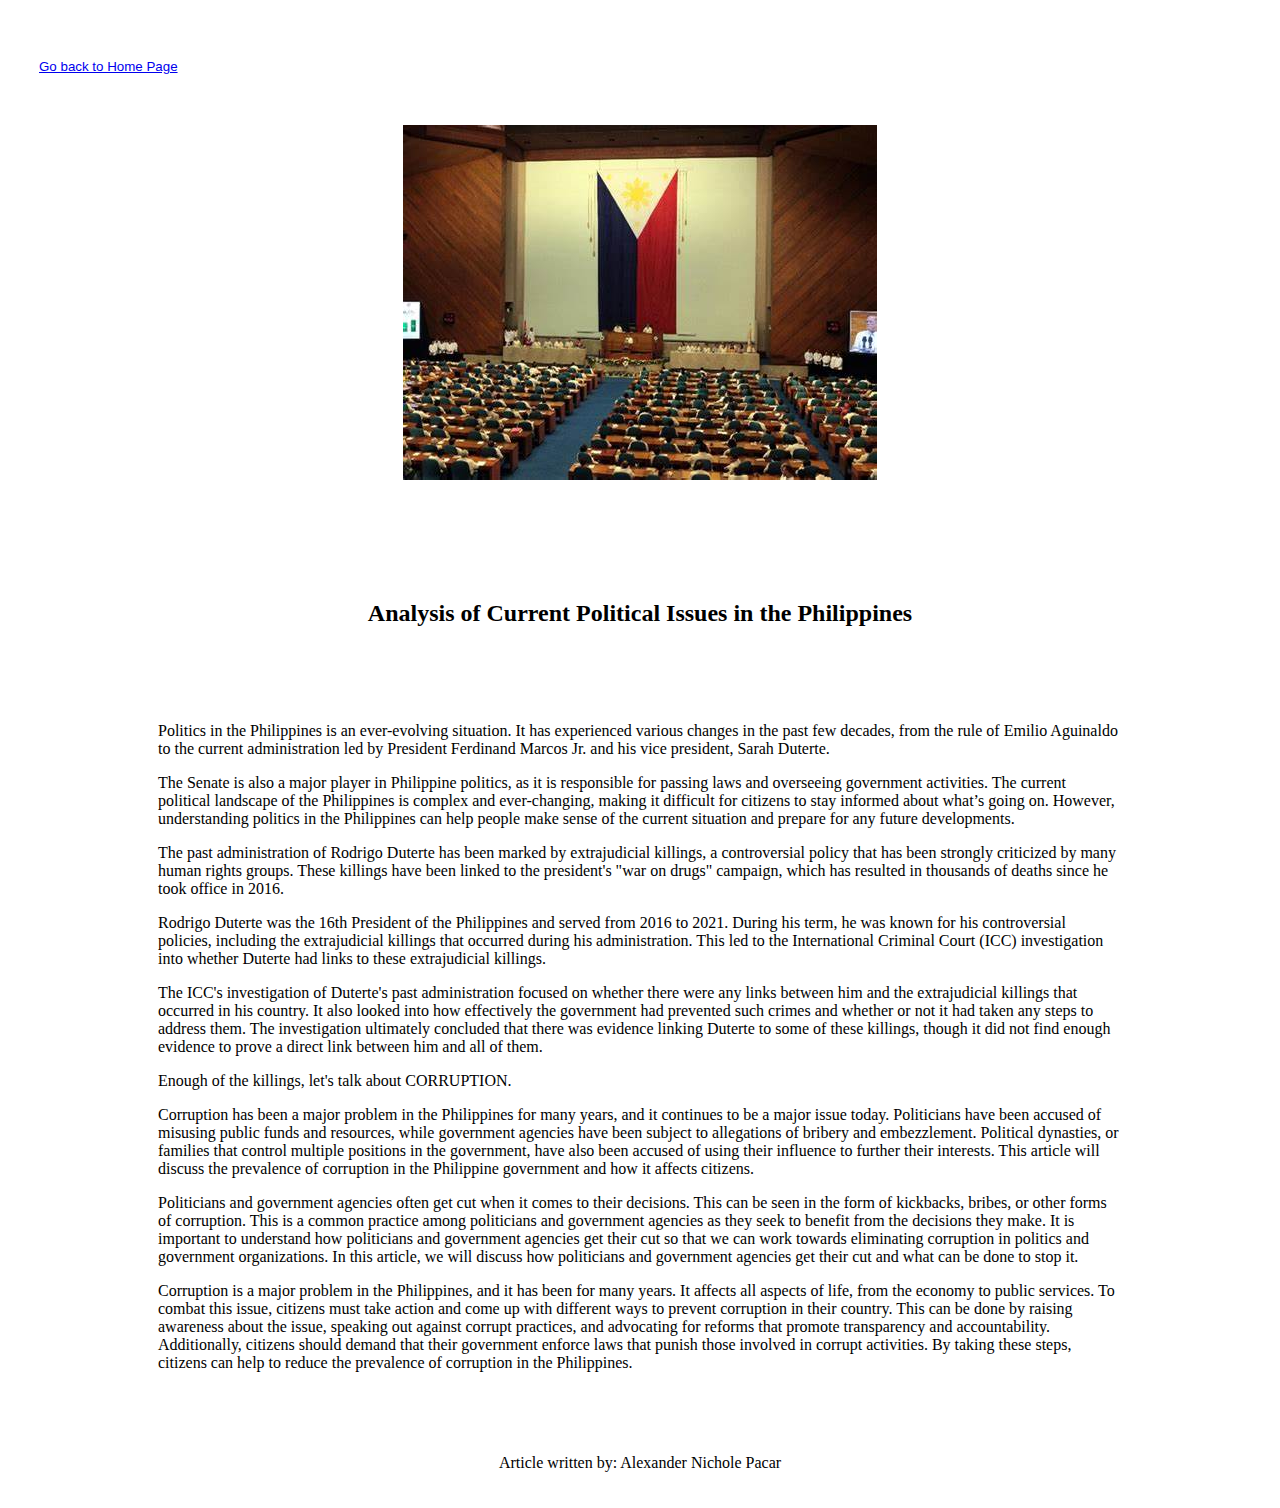
==== HTMLs/page1.html @ ac4516c8 "first commit" ====
<!DOCTYPE html>
<html lang="en">
<head>
    <meta charset="UTF-8">
    <meta http-equiv="X-UA-Compatible" content="IE=edge">
    <meta name="viewport" content="width=device-width, initial-scale=1.0">
    <link href="https://cdn.jsdelivr.net/npm/bootstrap@5.0.2/dist/css/bootstrap.min.css" rel="stylesheet" integrity="sha384-EVSTQN3/azprG1Anm3QDgpJLIm9Nao0Yz1ztcQTwFspd3yD65VohhpuuCOmLASjC" crossorigin="anonymous">
    <link rel="stylesheet" href="/CSS/page 1.css">
    <link rel="shortcut icon" href="/images/logo.png" type="image/x-icon">

    <title>Sample Article 1</title>


</head>
<body>

    <button type="button" class="btn btn-dark"><a href="/HTMLs/Home.html">Go back to Home Page</a></button>
    
    <div>

        <img src="/images/phl gov.jpg" class="img-fluid" alt="phl-gov">

        <article>
            
            <h2>
                Analysis of Current Political Issues in the Philippines
            </h2>

            <p>
                Politics in the Philippines is an ever-evolving situation. It has experienced various changes in the past few decades, from the rule of Emilio Aguinaldo to the current administration led by President Ferdinand Marcos Jr. and his vice president, Sarah Duterte.
            </p>

            <p>
                The Senate is also a major player in Philippine politics, as it is responsible for passing laws and overseeing government activities. The current political landscape of the Philippines is complex and ever-changing, making it difficult for citizens to stay informed about what’s going on. However, understanding politics in the Philippines can help people make sense of the current situation and prepare for any future developments.
            </p>

            <p>
                The past administration of Rodrigo Duterte has been marked by extrajudicial killings, a controversial policy that has been strongly criticized by many human rights groups. These killings have been linked to the president's "war on drugs" campaign, which has resulted in thousands of deaths since he took office in 2016.
            </p>

            <p>
                Rodrigo Duterte was the 16th President of the Philippines and served from 2016 to 2021. During his term, he was known for his controversial policies, including the extrajudicial killings that occurred during his administration. This led to the International Criminal Court (ICC) investigation into whether Duterte had links to these extrajudicial killings.
            </p>

            <p>
                The ICC's investigation of Duterte's past administration focused on whether there were any links between him and the extrajudicial killings that occurred in his country. It also looked into how effectively the government had prevented such crimes and whether or not it had taken any steps to address them. The investigation ultimately concluded that there was evidence linking Duterte to some of these killings, though it did not find enough evidence to prove a direct link between him and all of them.
            </p>

            <p>
                Enough of the killings, let's talk about CORRUPTION. 
            </p>

            <p>
                Corruption has been a major problem in the Philippines for many years, and it continues to be a major issue today. Politicians have been accused of misusing public funds and resources, while government agencies have been subject to allegations of bribery and embezzlement. Political dynasties, or families that control multiple positions in the government, have also been accused of using their influence to further their interests. This article will discuss the prevalence of corruption in the Philippine government and how it affects citizens.
            </p>

            <p>
                Politicians and government agencies often get cut when it comes to their decisions. This can be seen in the form of kickbacks, bribes, or other forms of corruption. This is a common practice among politicians and government agencies as they seek to benefit from the decisions they make. It is important to understand how politicians and government agencies get their cut so that we can work towards eliminating corruption in politics and government organizations. In this article, we will discuss how politicians and government agencies get their cut and what can be done to stop it.
            </p>

            <p>
                Corruption is a major problem in the Philippines, and it has been for many years. It affects all aspects of life, from the economy to public services. To combat this issue, citizens must take action and come up with different ways to prevent corruption in their country. This can be done by raising awareness about the issue, speaking out against corrupt practices, and advocating for reforms that promote transparency and accountability. Additionally, citizens should demand that their government enforce laws that punish those involved in corrupt activities. By taking these steps, citizens can help to reduce the prevalence of corruption in the Philippines.
            </p>
        </article>

            
        <p class="author">
            Article written by: Alexander Nichole Pacar
        </p>

    </div>


    <script src="https://cdn.jsdelivr.net/npm/bootstrap@5.0.2/dist/js/bootstrap.bundle.min.js" integrity="sha384-MrcW6ZMFYlzcLA8Nl+NtUVF0sA7MsXsP1UyJoMp4YLEuNSfAP+JcXn/tWtIaxVXM" crossorigin="anonymous"></script>

</body>
</html>
---- CSS/page 1.css ----
body {
    /* background-image: url(/images/phl\ gov.jpg); */
    color: black;
    background-size: 100%;
}

.img-fluid {
    display: block;
    margin-left: auto;
    margin-right: auto;
    padding-top: 50px;
}

article {
    padding-top: 100px;
    padding-left: 150px;
    padding-right: 150px;
    padding-bottom: 50px;
    text-align: left;
    color: black;
}

h2 {
    text-align: center;
    padding-bottom: 75px;
}


.btn {
    background-color: transparent;
    margin-top: 50px;
    margin-left: 25px;
    border: none;
}

.author {
    text-align: center;
    color: black;
    padding-bottom: 20px;
}
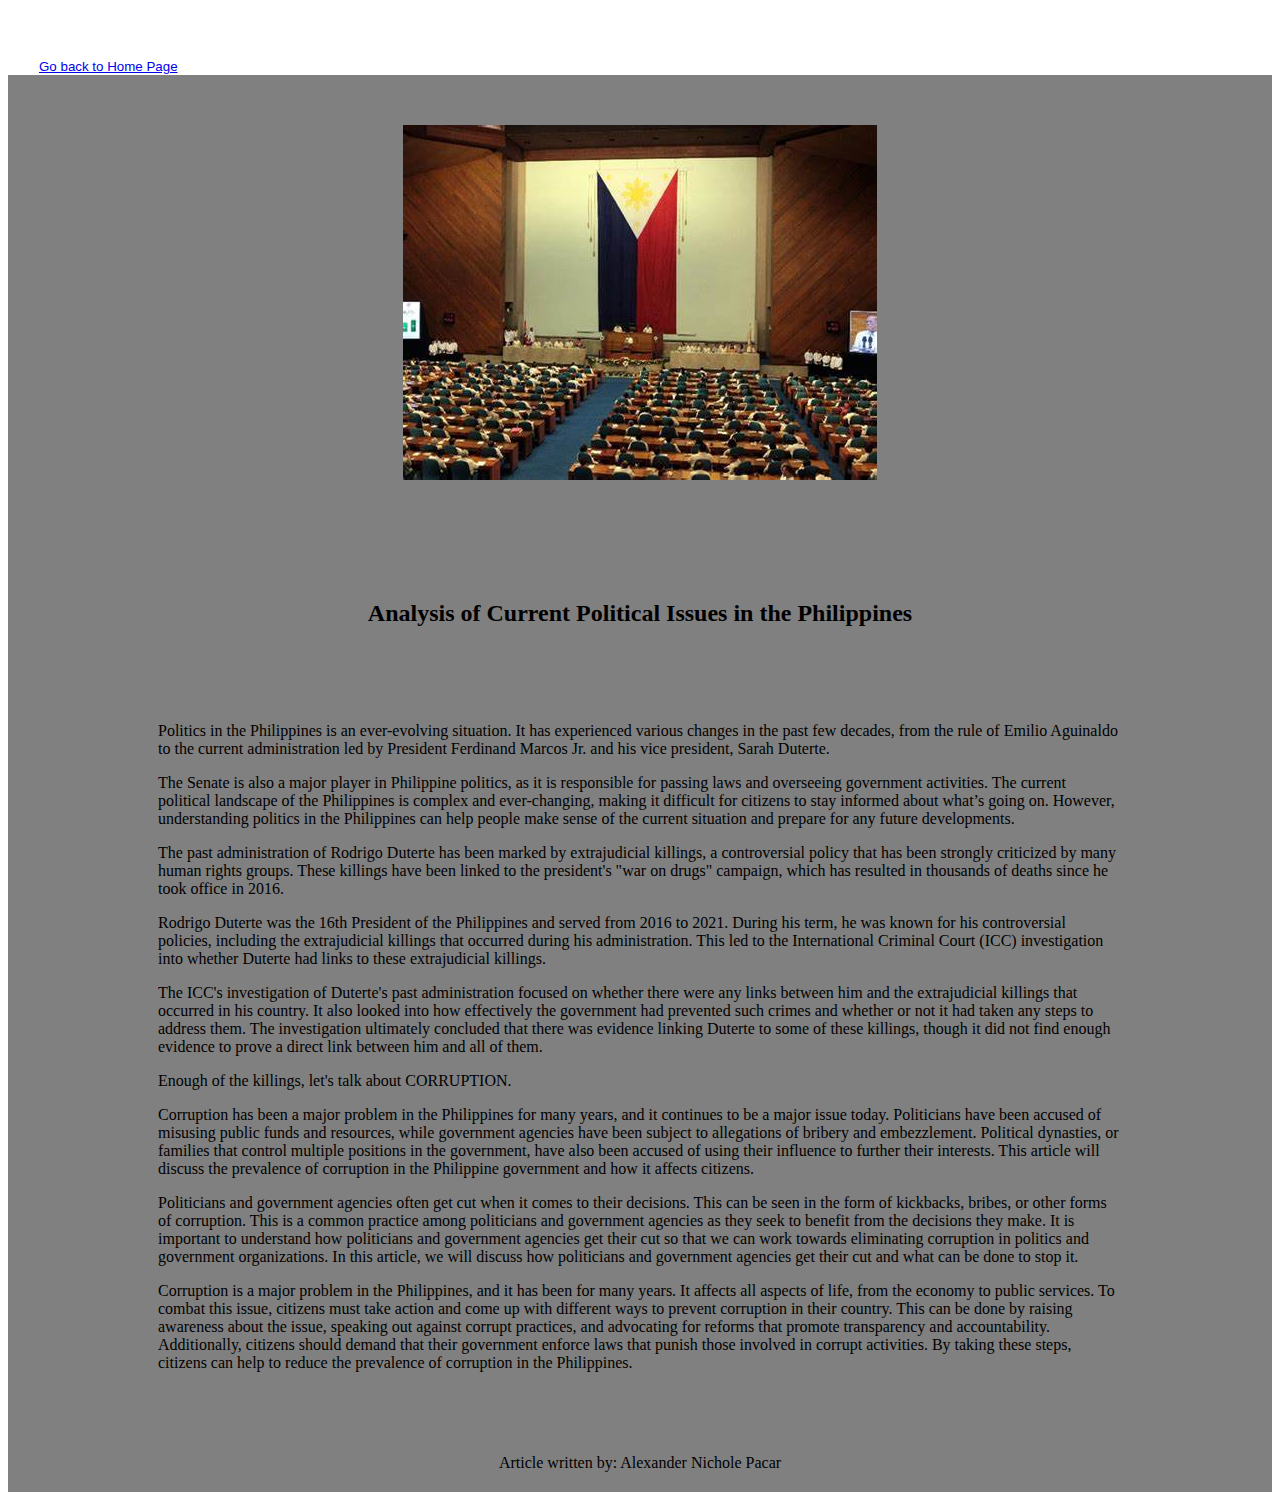
==== commit a6b8764b: "first commit" ====
--- a/HTMLs/page1.html
+++ b/HTMLs/page1.html
@@ -16,7 +16,7 @@
 
     <button type="button" class="btn btn-dark"><a href="/HTMLs/Home.html">Go back to Home Page</a></button>
     
-    <div>
+    <div class="all">
 
         <img src="/images/phl gov.jpg" class="img-fluid" alt="phl-gov">
 
--- a/CSS/page 1.css
+++ b/CSS/page 1.css
@@ -2,6 +2,10 @@
     /* background-image: url(/images/phl\ gov.jpg); */
     color: black;
     background-size: 100%;
+}
+
+.all {
+    background-color: gray;
 }
 
 .img-fluid {
